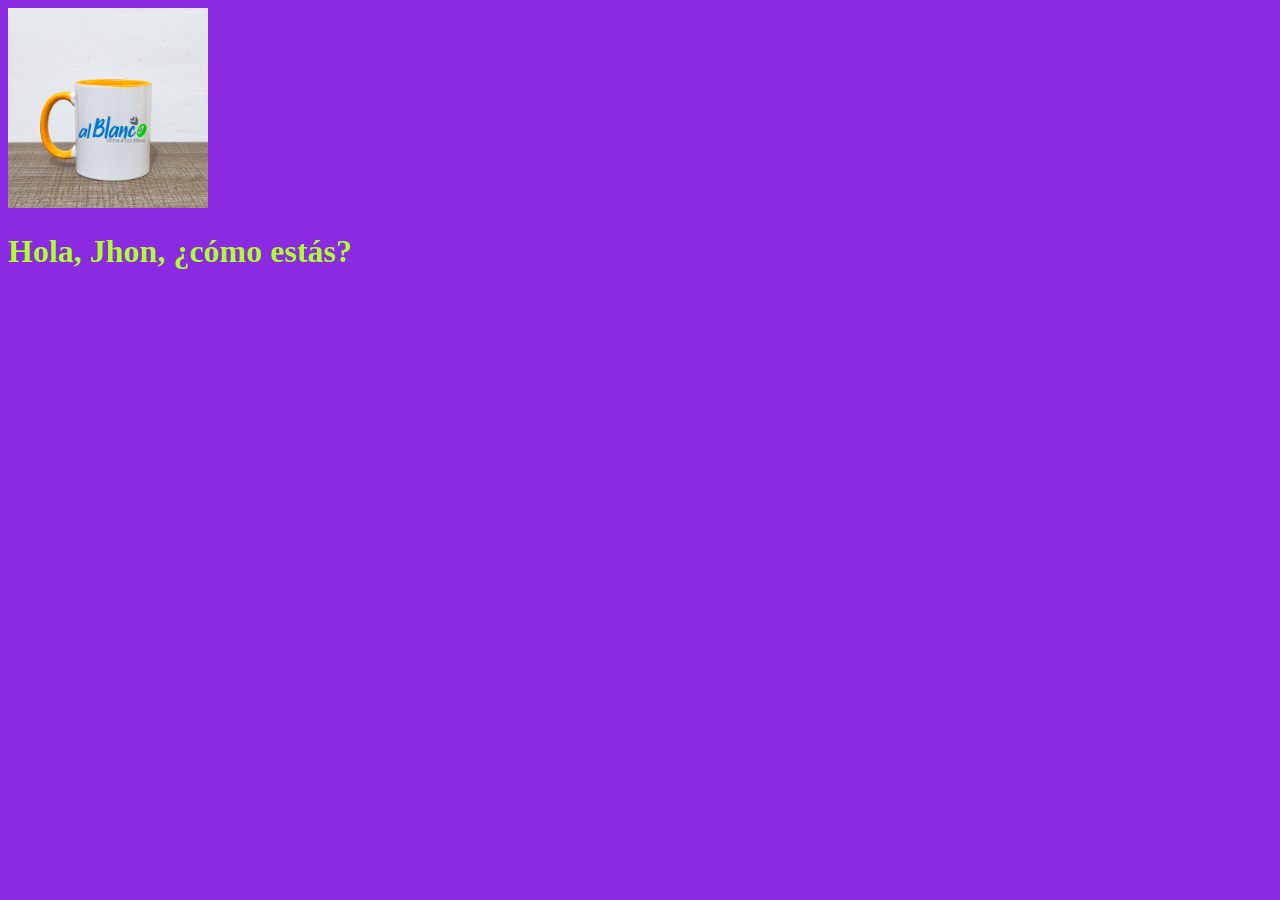
==== docs/index.html @ be80b981 "Agregando carpeta docs" ====
<!doctype html><html lang="en"><head><meta charset="UTF-8"><meta name="viewport" content="width=device-width,initial-scale=1"><title>Webpack</title><link href="main.feaedd082d2c1e2cbb59.css" rel="stylesheet"></head><body><img src="./assets/albalnco1.jpg" alt="albalnco"><script src="main.a77f1ac3915e56b994e1.js"></script></body></html>
---- docs/main.feaedd082d2c1e2cbb59.css ----
body,html{background-color:#8a2be2}img{width:200px}
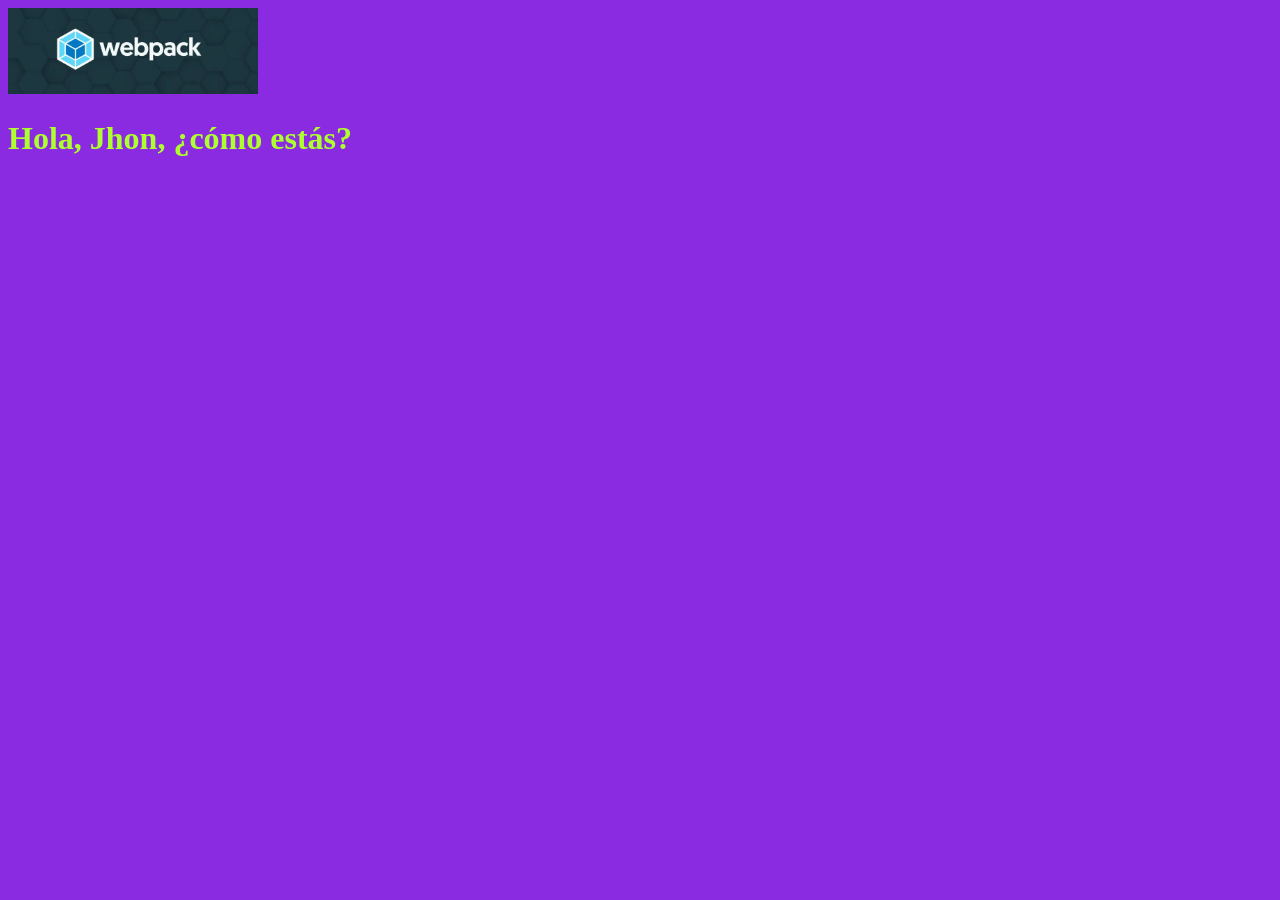
==== commit 2d5aebe7: "Actualizacion imagen" ====
--- a/docs/index.html
+++ b/docs/index.html
@@ -1 +1 @@
-<!doctype html><html lang="en"><head><meta charset="UTF-8"><meta name="viewport" content="width=device-width,initial-scale=1"><title>Webpack</title><link href="main.feaedd082d2c1e2cbb59.css" rel="stylesheet"></head><body><img src="./assets/albalnco1.jpg" alt="albalnco"><script src="main.a77f1ac3915e56b994e1.js"></script></body></html>+<!doctype html><html lang="en"><head><meta charset="UTF-8"><meta name="viewport" content="width=device-width,initial-scale=1"><title>Webpack</title><link href="main.a10cdae206cc11bd0756.css" rel="stylesheet"></head><body><img src="./assets/webpack.jpg" alt="Webpack"><script src="main.a77f1ac3915e56b994e1.js"></script></body></html>
--- a/docs/main.a10cdae206cc11bd0756.css
+++ b/docs/main.a10cdae206cc11bd0756.css
@@ -0,0 +1 @@
+body,html{background-color:#8a2be2}img{width:250px}
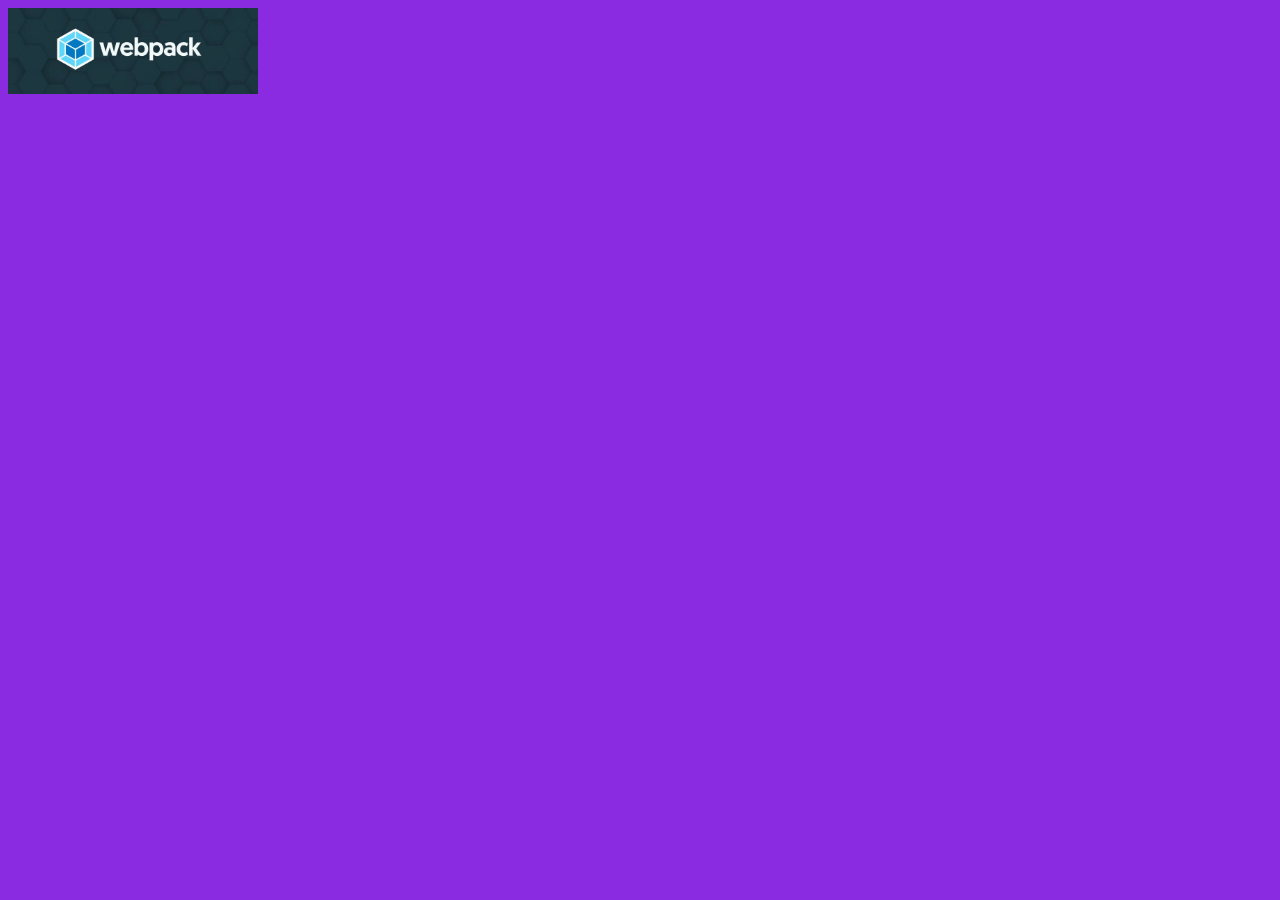
==== commit ef288233: "Actualizando docs" ====
--- a/docs/index.html
+++ b/docs/index.html
@@ -1 +1 @@
-<!doctype html><html lang="en"><head><meta charset="UTF-8"><meta name="viewport" content="width=device-width,initial-scale=1"><title>Webpack</title><link href="main.a10cdae206cc11bd0756.css" rel="stylesheet"></head><body><img src="./assets/webpack.jpg" alt="Webpack"><script src="main.a77f1ac3915e56b994e1.js"></script></body></html>+<!doctype html><html lang="en"><head><meta charset="UTF-8"><meta name="viewport" content="width=device-width,initial-scale=1"><title>Webpack</title><link href="main.a10cdae206cc11bd0756.css" rel="stylesheet"></head><body><img src="./assets/webpack.jpg" alt="Webpack"><script src="main.73cc5e605d86c85202ff.js"></script></body></html>
